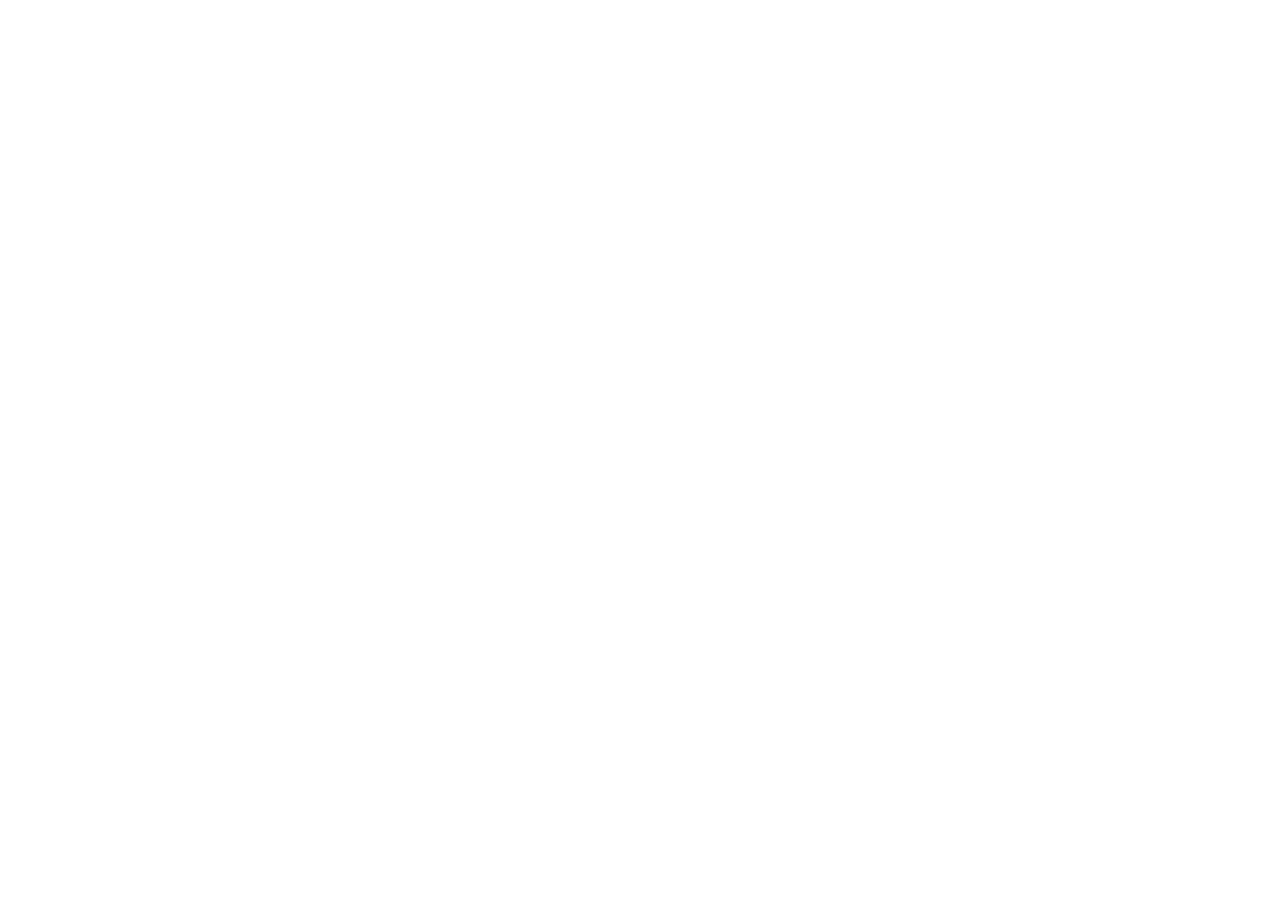
==== add-source.html @ aaed8938 "add source" ====
<!DOCTYPE html>
<html lang="en">
<head>
    <meta charset="UTF-8">
    <meta name="viewport" content="width=device-width, initial-scale=1.0">
    <title>Document</title>
</head>
<body>
    
</body>
</html>
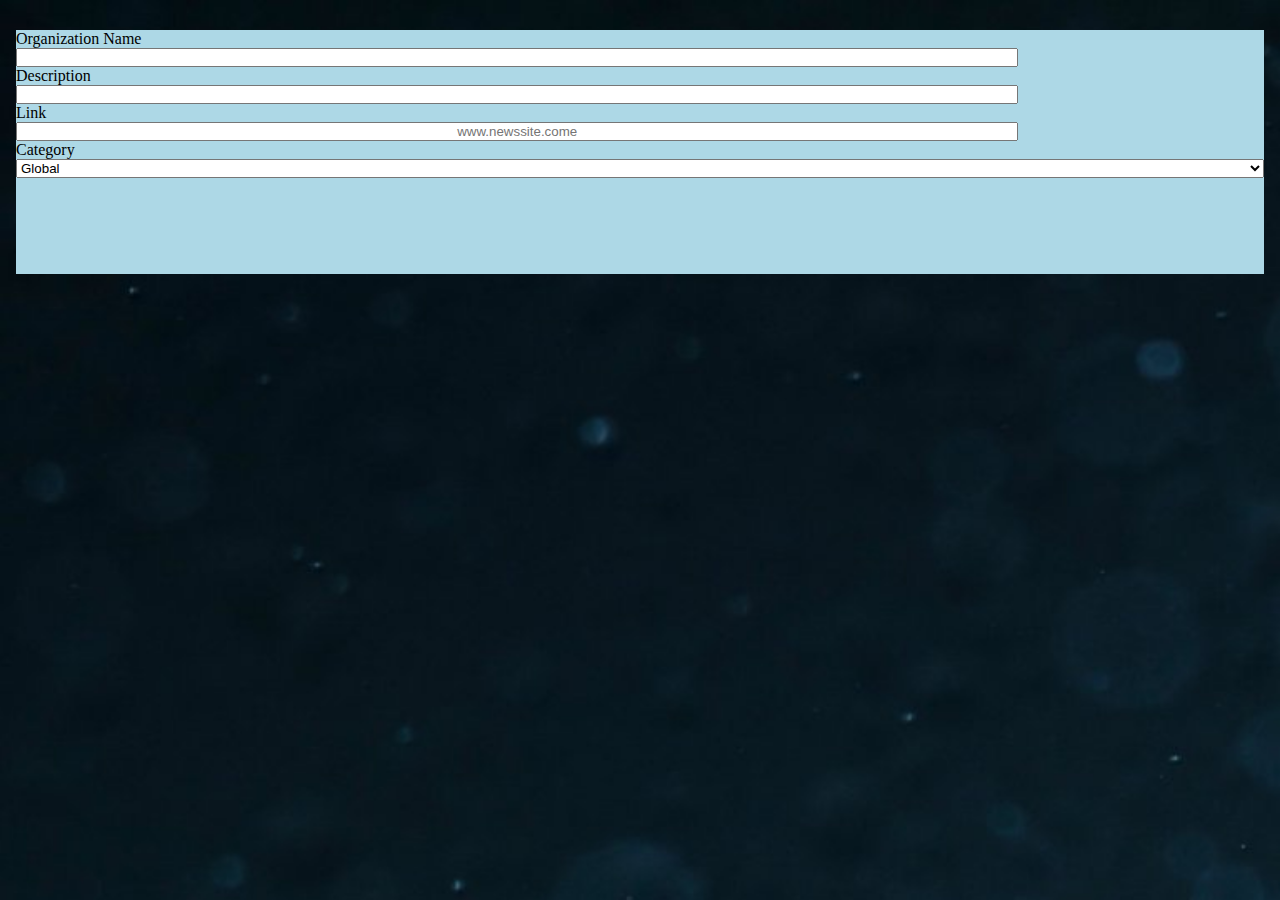
==== commit bbc90088: "styling form" ====
--- a/add-source.html
+++ b/add-source.html
@@ -3,9 +3,30 @@
 <head>
     <meta charset="UTF-8">
     <meta name="viewport" content="width=device-width, initial-scale=1.0">
+    <link rel="stylesheet" href="style/style.css">
     <title>Document</title>
 </head>
 <body>
+    <div class="outer-outline">
+        <div class="inner-form">
+            <label for="title">Organization Name</label>
+            <input type="text" id="title">
+            
+            <label for="descript">Description</label>
+            <input type="text" id="descript">
+
+            <label for="link">Link</label>
+            <input type="text" id="link" placeholder="www.newssite.come">
+
+            <label for="category">Category</label>
+            <select name="cars" id="category">
+                <option value="global">Global</option>
+                <option value="domestic">Domestic</option>
+                <option value="business">Business</option>
+                <option value="politics">Politics</option>
+              </select>
+        </div>
+    </div>
     
 </body>
 </html>--- a/style/style.css
+++ b/style/style.css
@@ -0,0 +1,192 @@
+* {
+    display: border-box;
+    padding: 0;
+    margin: 0;
+}
+
+body {
+    background-image: url('../img/us.jpg');
+    background-repeat: no-repeat;
+    background-size: 3200px, 1800px;
+}
+
+.hidden {
+    visibility: hidden;
+    display: none;
+}
+
+/* Start Nav  */
+
+.nav {
+    margin: auto;
+    background: rgb(216, 193, 100);
+    padding: 20px
+}
+
+
+.nav-list {
+    display: flex;
+    flex-direction: row;
+    list-style: none;
+    margin: auto;
+    justify-content: center;
+}
+
+.nav-item {
+    padding: 1rem;
+    padding-left: 3rem;
+    padding-right: 3rem;
+    border-radius: 20px;
+    width: 150px;
+    text-align: center;
+    background-color: rgb(250, 246, 248);
+    margin: 5px;
+    opacity: .8;
+}
+
+.nav-item:hover {
+    background-color: lightsteelblue;
+    box-shadow: 0 12px 16px 0 rgba(0,0,0,0.24), 0 17px 50px 0 rgba(0,0,0,0.19);
+}
+
+
+.nav-text {
+    text-decoration: none;
+    font-family: Arial, Helvetica, sans-serif;
+    font-size: 24px;
+    padding: 5px;
+    color: rgb(45, 55, 145);
+}
+
+
+/* End Nav  */
+
+/* Beginning Article  */
+.content {
+    text-align: center;
+    font-family: sans-serif;
+}
+
+.article-link {
+    margin-left: 4rem;
+    margin-right: 4rem;
+    margin-bottom: 1rem;
+    margin-top: 1rem;
+    border-radius: 20px;
+    padding: 1rem;
+    background-color: rgb(228, 236, 241);
+}
+
+.news-event {
+    padding: 1rem;
+    text-decoration: none;
+    color: rgb(49, 94, 107);
+}
+
+.news-event:hover {
+    opacity: .7;
+}
+
+.news-event h1 {
+    color: rgb(207, 111, 56);
+}
+
+.news-event p {
+    margin-left: 20%;
+    margin-right: 20%;
+}
+
+/* End Article  */
+
+/* Beginning Bottom  */
+.add-new {
+    justify-content: center;
+    text-align: center;
+    margin: auto;
+
+}
+.btn {
+    width: 50%;
+    padding: 5px;
+    margin-bottom: 20px;
+}
+
+
+/* End Bottom  */
+
+/* Submit New Site Form  */
+
+.outer-outline {
+    background-color: lightblue;
+    justify-content: center;
+    margin-top: 30px;
+    margin-left: 1rem;
+    margin-right: 1rem;
+    padding-bottom: 6rem;
+}
+
+.inner-form {
+    display: flex;
+    flex-direction: column;
+    justify-content: center;
+}
+
+.inner-form input{
+    width: 80%;
+
+    text-align: center;
+}
+
+/* End Submit New Site Form  */
+
+
+  /* Begin Body media queryies  */
+
+  @media only screen and (max-width: 600px) {
+    body {
+        background-image: url('../img/us.jpg');
+        background-repeat: no-repeat;
+        background-size: 4000px, 600px;
+    }
+  }
+
+    /* End Body media queryies  */
+
+
+
+
+/* Nav media queryies  */
+@media only screen and (max-width: 1100px) {
+    .nav-item {
+        padding-left: 3rem;
+        padding-right: 3rem;
+    }
+  }
+
+  @media only screen and (max-width: 950px) {
+    .nav-item {
+        padding-left: 1.5rem;
+        padding-right: 1.5rem;
+    }
+  }
+
+  @media only screen and (max-width: 800px) {
+    .nav-item {
+        padding-left: .7rem;
+        padding-right: .7rem;
+    }
+  }
+  /* End Nav media queryies  */
+
+  /* Begin Content media queryies  */
+
+  @media only screen and (min-width: 1000px) {
+    .article-link {
+        margin-left: 20%;
+        margin-right: 20%;
+
+
+    }
+  }
+
+    /* End Content media queryies  */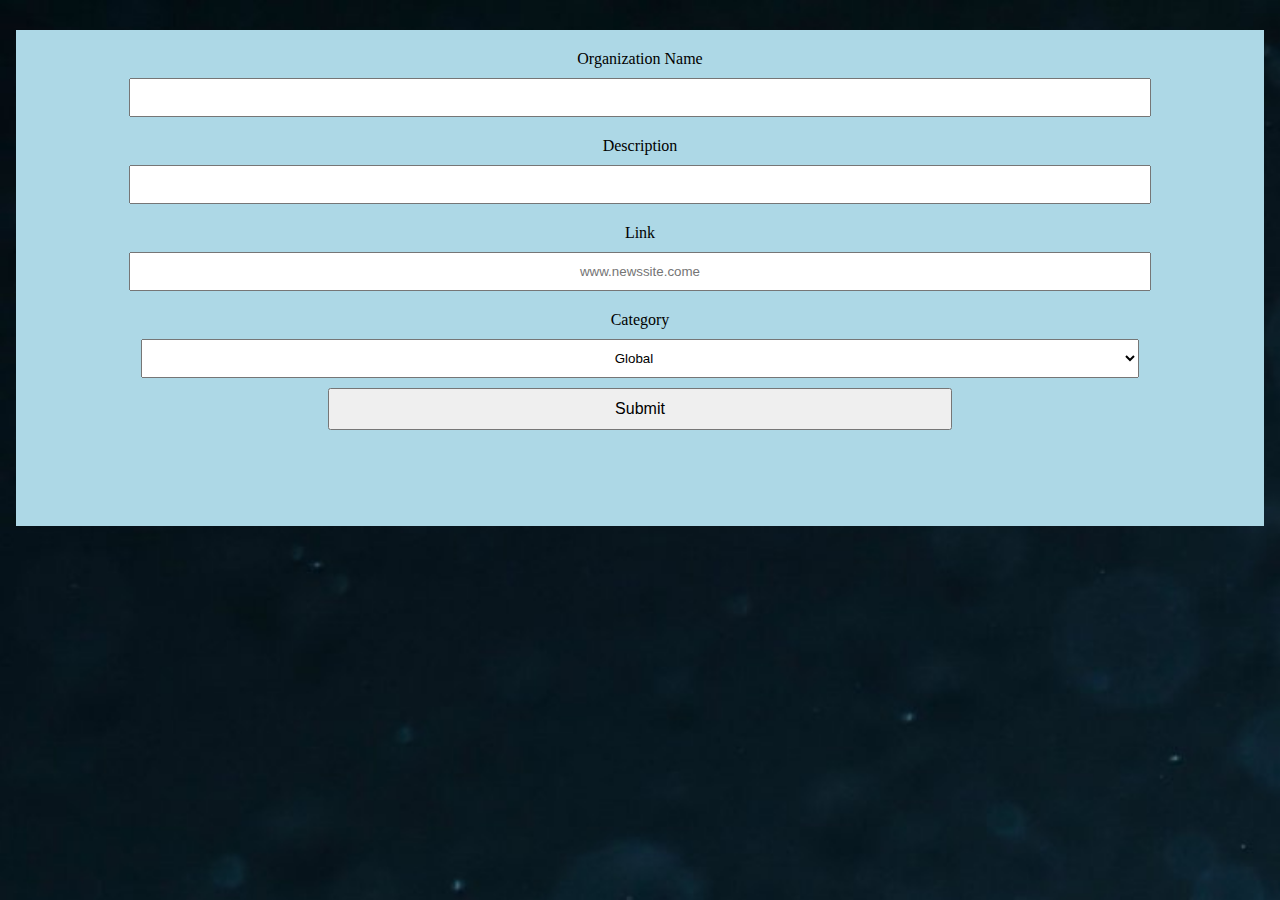
==== commit 9140004f: "form style" ====
--- a/add-source.html
+++ b/add-source.html
@@ -25,6 +25,7 @@
                 <option value="business">Business</option>
                 <option value="politics">Politics</option>
               </select>
+            <button class="btn">Submit</button>
         </div>
     </div>
     
--- a/style/style.css
+++ b/style/style.css
@@ -118,7 +118,6 @@
 
 .outer-outline {
     background-color: lightblue;
-    justify-content: center;
     margin-top: 30px;
     margin-left: 1rem;
     margin-right: 1rem;
@@ -128,14 +127,23 @@
 .inner-form {
     display: flex;
     flex-direction: column;
-    justify-content: center;
-}
-
-.inner-form input{
+}
+
+.inner-form input, select{
     width: 80%;
-
-    text-align: center;
-}
+    padding: 10px;
+    text-align: center;
+    margin: auto;
+}
+
+.inner-form label, .btn{
+    margin: auto;
+    margin-top: 10px;
+    font-size: 16px;
+    padding: 10px;
+}
+
+
 
 /* End Submit New Site Form  */
 
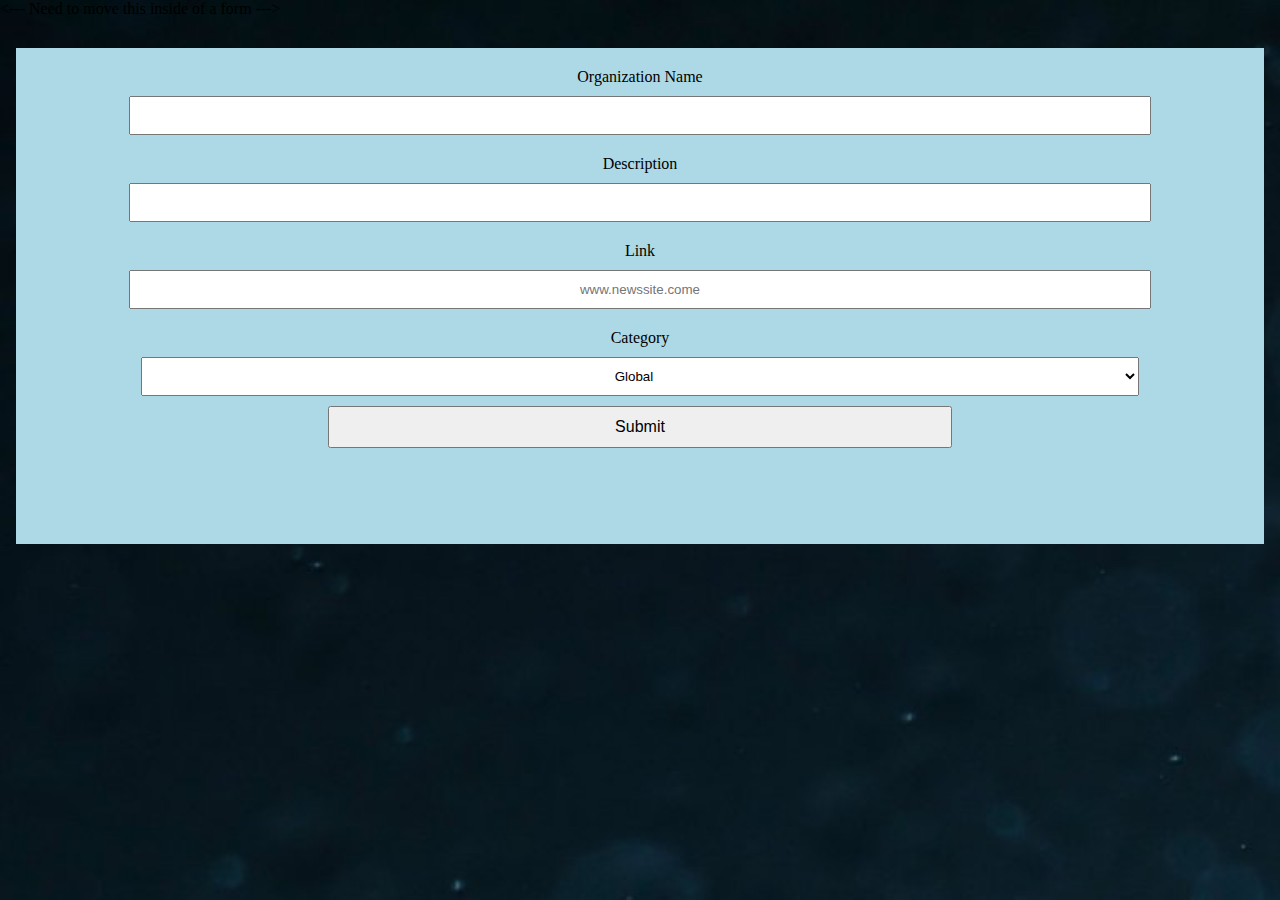
==== commit a1292b70: "Note" ====
--- a/add-source.html
+++ b/add-source.html
@@ -7,6 +7,7 @@
     <title>Document</title>
 </head>
 <body>
+ <--- Need to move this inside of a form --->
     <div class="outer-outline">
         <div class="inner-form">
             <label for="title">Organization Name</label>
@@ -25,9 +26,9 @@
                 <option value="business">Business</option>
                 <option value="politics">Politics</option>
               </select>
-            <button class="btn">Submit</button>
+            <button class="btn" onclick="appendPage()">Submit</button>
         </div>
     </div>
-    
+    <script src= "js/main.js"></script>   
 </body>
-</html>+</html>
